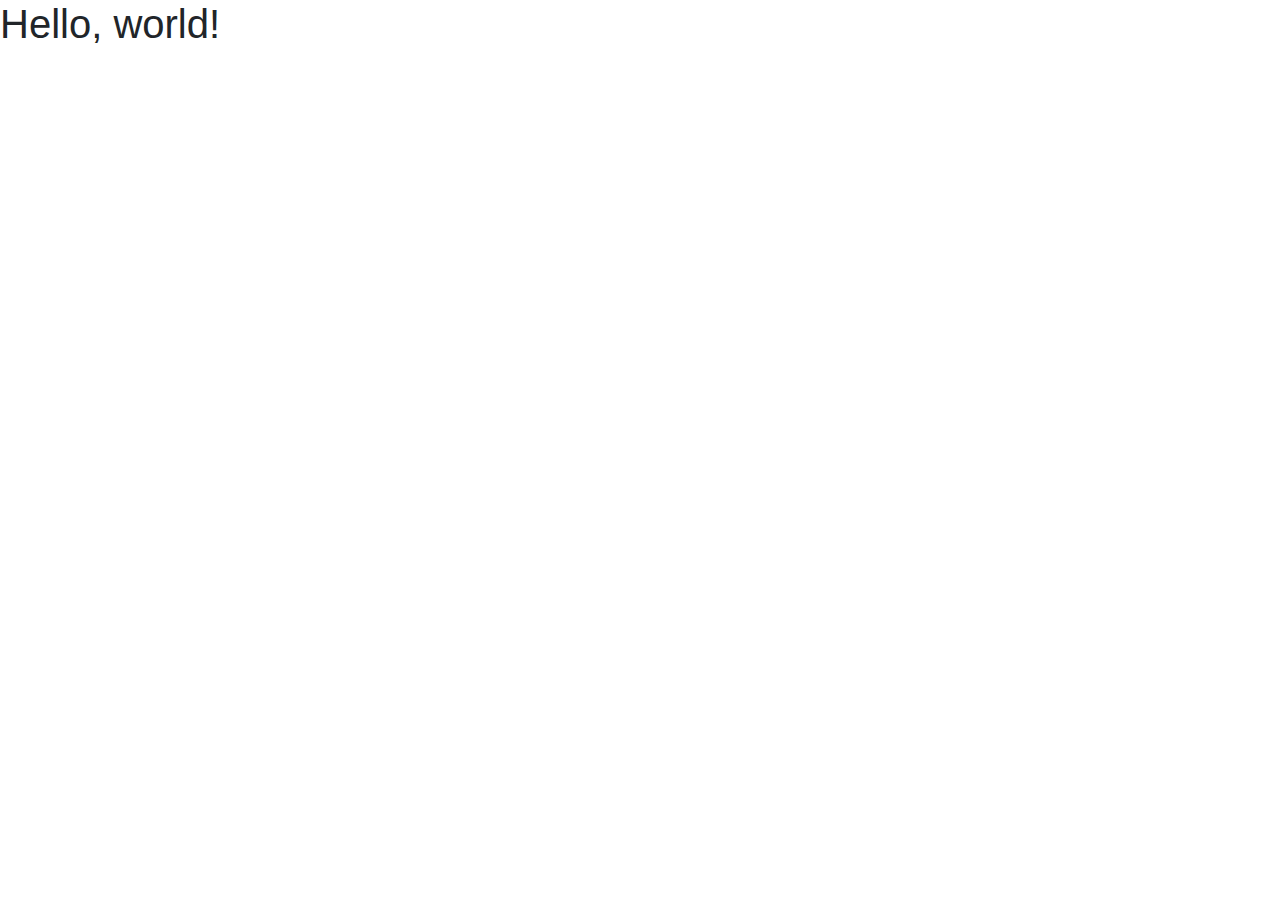
==== ecomProject/index.html @ 4bf15177 "add commerce file" ====
<!doctype html>
<html lang="en">
  <head>
    <!-- Required meta tags -->
    <meta charset="utf-8">
    <meta name="viewport" content="width=device-width, initial-scale=1, shrink-to-fit=no">

    <!-- Bootstrap CSS -->
    <link rel="stylesheet" href="https://stackpath.bootstrapcdn.com/bootstrap/4.3.1/css/bootstrap.min.css" integrity="sha384-ggOyR0iXCbMQv3Xipma34MD+dH/1fQ784/j6cY/iJTQUOhcWr7x9JvoRxT2MZw1T" crossorigin="anonymous">

    <title>Hello, world!</title>
  </head>
  <body>
    <h1>Hello, world!</h1>

    <!-- Optional JavaScript -->
    <!-- jQuery -->
    <script src="https://code.jquery.com/jquery-3.3.1.slim.min.js" integrity="sha384-q8i/X+965DzO0rT7abK41JStQIAqVgRVzpbzo5smXKp4YfRvH+8abtTE1Pi6jizo" crossorigin="anonymous"></script>
  </body>
</html>
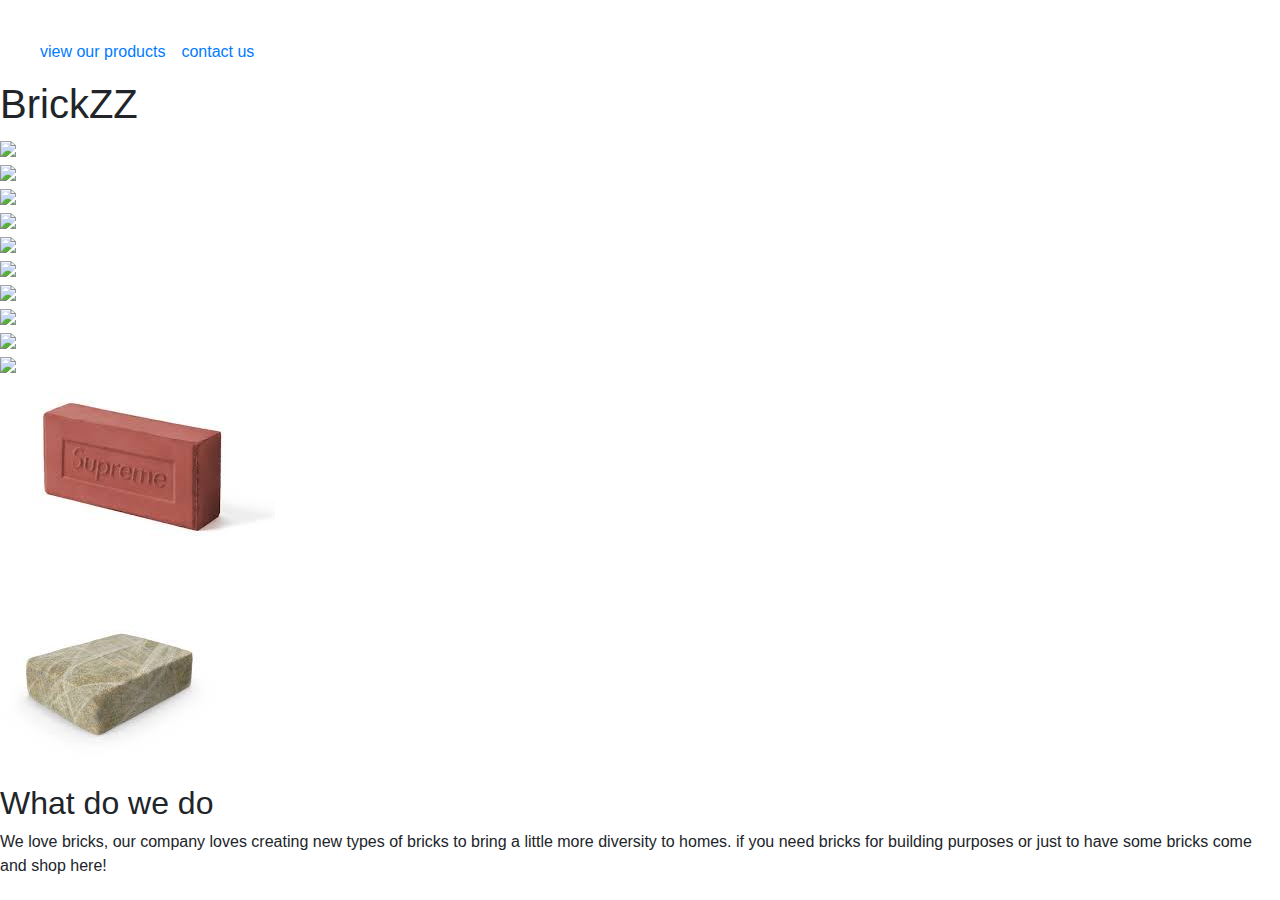
==== commit 9e92bf3e: "added my project" ====
--- a/ecomProject/index.html
+++ b/ecomProject/index.html
@@ -1,20 +1,137 @@
 <!doctype html>
 <html lang="en">
-  <head>
-    <!-- Required meta tags -->
-    <meta charset="utf-8">
-    <meta name="viewport" content="width=device-width, initial-scale=1, shrink-to-fit=no">
 
-    <!-- Bootstrap CSS -->
-    <link rel="stylesheet" href="https://stackpath.bootstrapcdn.com/bootstrap/4.3.1/css/bootstrap.min.css" integrity="sha384-ggOyR0iXCbMQv3Xipma34MD+dH/1fQ784/j6cY/iJTQUOhcWr7x9JvoRxT2MZw1T" crossorigin="anonymous">
+<head>
+  <!-- Required meta tags -->
+  <meta charset="utf-8">
+  <meta name="viewport" content="width=device-width, initial-scale=1, shrink-to-fit=no">
 
-    <title>Hello, world!</title>
-  </head>
-  <body>
-    <h1>Hello, world!</h1>
+  <!-- Bootstrap CSS -->
+  <link rel="stylesheet" href="https://stackpath.bootstrapcdn.com/bootstrap/4.3.1/css/bootstrap.min.css"
+    integrity="sha384-ggOyR0iXCbMQv3Xipma34MD+dH/1fQ784/j6cY/iJTQUOhcWr7x9JvoRxT2MZw1T" crossorigin="anonymous">
+  <link rel="stylesheet" href="../ecomProject/lib/css/styles.css">
+  <script src="https://ajax.googleapis.com/ajax/libs/jquery/3.4.1/jquery.min.js"></script>
+  <link rel="stylesheet" type="text/css" href="slick/slick.css" />
+  <link rel="stylesheet" type="text/css" href="slick/slick-theme.css" />
 
-    <!-- Optional JavaScript -->
-    <!-- jQuery -->
-    <script src="https://code.jquery.com/jquery-3.3.1.slim.min.js" integrity="sha384-q8i/X+965DzO0rT7abK41JStQIAqVgRVzpbzo5smXKp4YfRvH+8abtTE1Pi6jizo" crossorigin="anonymous"></script>
-  </body>
-</html>+  <title>e-commerce page</title>
+</head>
+
+<body>
+  <script type="text/javascript" src="slick/slick.min.js"></script>
+
+  <!-- nav bar  -->
+  <nav class="navbar navbar-expand-lg">
+    <div class="collapse navbar-collapse" id="navigation-bar">
+      <button class="navbar-toggler" type="button" data-toggle="collapse" data-target="#navigation-bar">
+        <spam class="navbar-toggler-icon">&#9776;</spam>
+      </button>
+
+      <a class="navbar-brand" href="a">
+        <nav class="img-fuid">
+      </a>
+
+      <ul class="navbar-nav ml">
+        <li class="nav-item"><a class="nav-link" href="#social">view our products</a></li>
+        <li class="nav-item"><a class="nav-link" href="#who">contact us</a></li>
+      </ul>
+    </div>
+  </nav>
+
+
+  <div class="mainDivHome">
+  <h1 class="h1">BrickZZ</h1>
+  <div class="slider">
+    <div class="slide">
+      <img class="slider-image firstImage"
+        src="https://images.homedepot-static.com/productImages/7787ebaf-c722-4073-82c2-1d347003b569/svn/bricks-25100130-64_300.jpg"
+        href="">
+    </div>
+    <div class="slide">
+      <img class="slider-image secondImage"
+        src="http://creativeconcreteproducts.com.au/wp-content/uploads/2017/05/1.-Concrete-brick-1.jpg" href="">
+    </div>
+    <div class="slide">
+      <img class="slider-image thirdImage"
+        src="https://images.homedepot-static.com/productImages/f2937f38-dd86-469d-928f-bf320f3d112a/svn/bricks-100003009-64_1000.jpg"
+        href="">
+    </div>
+    <div class="slide">
+      <img class="slider-image fourthImage"
+        src="https://encrypted-tbn1.gstatic.com/shopping?q=tbn:ANd9GcT4jkrNOhZjeuSFIU2GwwKZAu8BeKpIvaj2UyzUXHDCodMbw_UC9t_zJwK4oGF5HQ68ZfwoLi5Sfd2zyLbgz0X7Axz6g482u_y0pnLbognpi-3ku7PNsX9t0w&usqp=CAc"
+        href="">
+    </div>
+    <div class="slide">
+      <img class="slider-image fifthImage"
+        src="https://encrypted-tbn1.gstatic.com/shopping?q=tbn:ANd9GcT329tZVDPvIpnhdZxUdCCEJxhl51wX2I-zAHmhyL_lRFvomrEdRnx5ZNdaOqMnsyU-Uvf0mI38WjxnKXtSHwH2S2_2QmZoLA&usqp=CAc"
+        href="">
+    </div>
+    <div class="slide">
+      <img class="slider-image sixthImage"
+        src="https://encrypted-tbn1.gstatic.com/shopping?q=tbn:ANd9GcT6hmXNqr4vogRZVeZGGI48hEx7UDNonyFy4vmkGXdPidN1ZG7zFzUKCrOgQR4K3mgLtW9Qi8cmIMAy5fi3PLy7PgzPQXGYDD6_E2DXBkNQGLaJlY0Io2gx&usqp=CAc"
+        href="">
+    </div>
+    <div class="slide">
+      <img class="slider-image seventhImage"
+        src="https://encrypted-tbn2.gstatic.com/shopping?q=tbn:ANd9GcSZClZuQ2pCykfSqni4UqGwFbOU3_sGIEU1cY1Uucj1D80_bxM52S8ubGVwC69o6jY9TyS8_PwJiOrwAstLURLgMv3zVWq9GbYKR2KAN3twti6Tr8IS7oky&usqp=CAc"
+        href="">
+    </div>
+    <div class="slide">
+      <img class="slider-image eigthImage"
+        src="https://encrypted-tbn0.gstatic.com/shopping?q=tbn:ANd9GcR4vfztF4xr_z1gwIErs_uU9RCnQLkNz-lsiFFSdlcBpXPb6MzD_dfaoEUgSSfWMyECg8y_9_saD7GPGpq25DTJKljH14TV&usqp=CAc"
+        href="">
+    </div>
+    <div class="slide">
+      <img class="slider-image ninthImage"
+        src="https://encrypted-tbn3.gstatic.com/shopping?q=tbn:ANd9GcS7xRxHVmuBT8B4YbMYPYvJ5EmGMxPNqSY1PetrNlZAdDFP_Y6bDLZ9ENXcDYGumyGOisZqc8EOSZ4dra1EPy1uZYueatud7aQ1wuNMWHgiws5477xvP5HO&usqp=CAc"
+        href="">
+    </div>
+    <div class="slide">
+      <img class="slider-image tenthImage"
+        src="https://encrypted-tbn0.gstatic.com/images?q=tbn:ANd9GcTZBE3nw5pKQkQIqH7vH71MDJ-2LUIAmHwoNpqIidIHSRlNTxyY"
+        href="">
+    </div>
+    <div class="slide">
+      <img class="slider-image elevinthImage"
+        src="[data-uri]"
+        href="">
+    </div>
+    <div class="slide">
+      <img class="slider-image tuelveImage"
+        src="[data-uri]"
+        href="">
+    </div>
+  </div>
+
+  <section class="homeSection">
+    <h2 class="section1H2">What do we do</h2>
+    <p class="homePClass">We love bricks, our company loves creating new types of bricks to bring a little more
+      diversity to homes. if you need bricks for building purposes or just to have some bricks come and shop here!</p>
+  </section>
+</div>
+
+
+
+
+
+  <!-- Optional JavaScript -->
+  <!-- jQuery -->
+
+
+
+  <script type="text/javascript">
+    $("document").ready(function () {
+      $('.slider').slick({
+        dots: true,
+        infinite: true,
+        speed: 10,
+        fade: true,
+        cssEase: 'linear',
+        autoplay: true,
+      });
+    });
+  </script>
+
+</body>
+
+</html>
--- a/ecomProject/lib/css/styles.css
+++ b/ecomProject/lib/css/styles.css
@@ -0,0 +1 @@
+/* This is going to be used for any modified/custom styling */